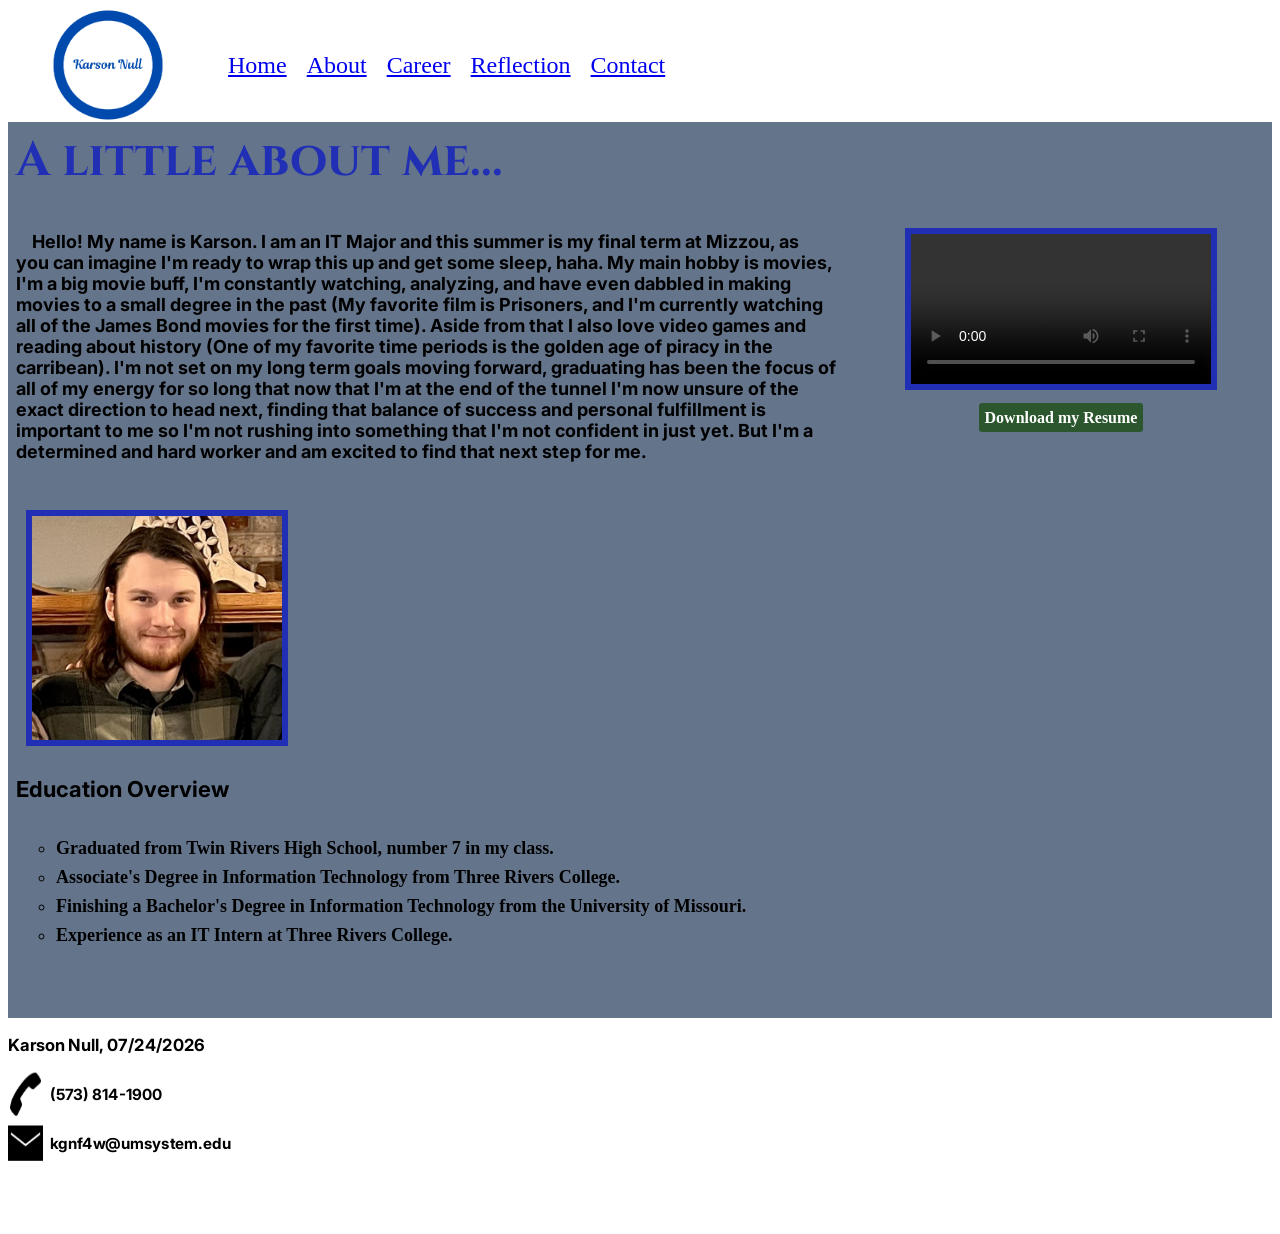
==== webdevelopment/about.html @ a09d0699 "Update about.html" ====
<!DOCTYPE html>
<html lang="en">
    <!--
    Name: Karson Null
    Date: 07/24/2026
    Course: Web Design and Development
    Description: Placeholder
    -->
    <head>
        <meta charset="utf-8">
        <meta name="viewport" content="width=device-width, initial-scale=1.0">
        <link rel = "stylesheet" href="style.css">
        <link rel = "stylesheet" href="nav.css">
        <link rel = "shortcut icon" type="image/x-icon" href="../webcontent/favicon.ico">
        <title>About Me</title>
    </head>


    <body>
        <header>
        <!--Where the logo and nav bars are placed-->
        <img class="logo" src='../webcontent/logo.png' alt="Site Logo">
        <nav>
            <ul>
                <li><a href="index.html">Home</a></li>
                <li><a href="about.html">About</a></li>
                <li><a href="c.html">Career</a></li>
                <li><a href="reflection.html">Reflection</a></li>
                <li><a href="contact.html">Contact</a></li>
            </ul>
        </nav>
        </header>
        
        <section class="about"> 
        <h1>A little about me...</h1>
        <p>Hello! My name is Karson. I am an IT Major and this summer is my final term at Mizzou, as you can imagine I'm ready to wrap this up and get some sleep, haha.  My main hobby is movies, I'm a big movie buff, I'm constantly watching, analyzing, and have even dabbled in making movies to a small degree in the past (My favorite film is Prisoners, and I'm currently watching all of the James Bond movies for the first time).  Aside from that I also love video games and reading about history (One of my favorite time periods is the golden age of piracy in the carribean).   I'm not set on my long term goals moving forward, graduating has been the focus of all of my energy for so long that now that I'm at the end of the tunnel I'm now unsure of the exact direction to head next, finding that balance of success and personal fulfillment is important to me so I'm not rushing into something that I'm not confident in just yet. But I'm a determined and hard worker and am excited to find that next step for me.</p>
        <img src="../webcontent/Headshot.jpeg" alt="My headshot.">
        <h3>Education Overview</h3>
        <ul>
            <li>Graduated from Twin Rivers High School, number 7 in my class.</li>
            <li>Associate's Degree in Information Technology from Three Rivers College.</li>
            <li>Finishing a Bachelor's Degree in Information Technology from the University of Missouri.</li>
            <li>Experience as an IT Intern at Three Rivers College.</li>
        </ul>

        <div class="right-column">
        <video controls><source src ="../webcontent/resumevideo.mp4" type="video/mp4" alt="A short video of me explaining who I am and a brief description of my background."></video>

       <br>
        <a href="../webcontent/Nullresume.pdf">Download my Resume</a>
        </div>
        </section>
    


         <footer>
            <!--Name and date, day must be changed-->
            <h2>Karson Null, 07/24/2026</h2>
            <div class = "phone">
                <img src="../webcontent/phone.png" alt="phone">
                <h3>(573) 814-1900</h3>
            </div>
            <div class = "email">
                <img src="../webcontent/mail.png" alt="email">
                <h3>kgnf4w@umsystem.edu</h3>
            </div>
        </footer>
    </body>

   

</html>
---- webdevelopment/style.css ----
@import url('https://fonts.googleapis.com/css2?family=Cinzel:wght@400;700&display=swap');
@import url('https://fonts.googleapis.com/css2?family=Cinzel:wght@400..900&family=Inter:ital,opsz,wght@0,14..32,100..900;1,14..32,100..900&display=swap');

.cinzel-title {
  font-family: "Cinzel", serif;
  font-optical-sizing: auto;
  font-weight: 600;
  font-style: normal;
}

.inter-text {
    font-family: "Inter", serif;
    font-optical-sizing: auto;
    font-weight: 600;
    font-style: normal;
}

header{
  display: flex;
  gap: 20px;
  align-items: center;
}

h1{
  color: #212fb5; 
  font-size: 48px;
  font-family: cinzel
}

h2{
    color: black;
    font-size: 24px;
    font-family: inter;
}


h3{
    color: black;
    font-size: 22px;
    font-family: inter;
}

p{
    color: black;
    font-size: 18px;
    font-family: inter;
}

.hero {
    background-color: #64748B;
    font-weight: 700;
    padding-top: 6px;
    padding-bottom: 12px;
    padding-left: 8px;
}

.hero h1{
    margin: 0;
}

.hero a {
    color: white;
    text-decoration: none;
    background-color: #2c572e;
    padding: 6px;
    border-radius: 3px;
}

.hero a:hover{
    text-decoration:underline;
}

.about {
    display:grid;
    grid-template-columns: 2fr 1fr;
    gap: 20px;
    padding: 6px;
    background-color: #64748B;
    font-weight: 700;
    padding-top: 6px;
    padding-bottom: 18px;
    padding-left: 8px;
}

.about h1{
    margin: 0;
    grid-column: 1;
}

.about h3{
    margin: 0;
    grid-column: 1;
}

.about p{
    text-indent: 2%;
    grid-column: 1;
}

.about a{
    color: white;
    text-decoration: none;
    background-color: #2c572e;
    padding: 6px;
    border-radius: 3px;
}

.about ul{
    list-style-type: circle;
    padding-bottom: 10px;
    grid-column: 1;
}

.about li{
    font-size: large;
    padding-bottom: 8px;
    grid-column: 1;
}

.about li:hover{
    text-decoration:underline;
}

.about img{
    margin: 10px;
    width:100%;
    max-width: 250px;
    height:auto;
    border: 6px solid #212fb5;
    grid-column: 1;
}

.about video{
    margin: 15px;
    border: 6px solid #212fb5;
}

.about img:hover{
    zoom: 110%;
}

.right-column{
    grid-column: 2;
    grid-row: 2/ span 5;
    align-self:start;
    text-align: center;
}

@media screen and (max-width:768px){
    .about{
        grid-template-columns:1fr;
    }

    .right-column{
        grid-column:1;
        justify-self:center;
    }
}

.reflection{
    padding: 6px;
    background-color: #64748B;
    font-weight: 700;
    padding-top: 6px;
    padding-bottom: 18px;
    padding-left: 8px;
}

.reflection h1{
    margin: 0;
}

.reflection h2{
    text-indent: 2%;
}

@media print{
    nav, header, img, video, a {display: none;}
    *{color: black !important;}
    body {font-family: "Times New Roman", serif;}
    @page {margin: 1in;}
}

footer{
    transform: scale(0.7);
    transform-origin: left center;
    position: relative;
    bottom: 30px;
}

.phone {
    display: flex;
    gap: 10px;
}

.email{
    display: flex;
    gap: 10px;
}

/*General styling for contact page, including fixing of the fonts since they do not fall under the h1 and h2 declarations that have been used thus far.*/
.contact{
    padding: 6px;
    background-color: #64748B;
    font-weight: 800;
    padding-top: 6px;
    padding-bottom: 18px;
    padding-left: 8px;
    font-family: Cinzel;
    font-size:24px;
}

/*Removes dead space on page*/
.contact h1{
    margin: 0;
}

/*Spacing for the form materials themselves*/
.form{
    display: flex;
    flex-direction: column;
    gap: 12px;
    max-width: 500px;
}
---- webdevelopment/nav.css ----
nav ul {
    display: flex;
    list-style: none;
    padding: 0;
    margin: 0;
    gap: 20px;
    font-size: 24px;
}

.logo{
    width: 200px;
    height: auto;
}
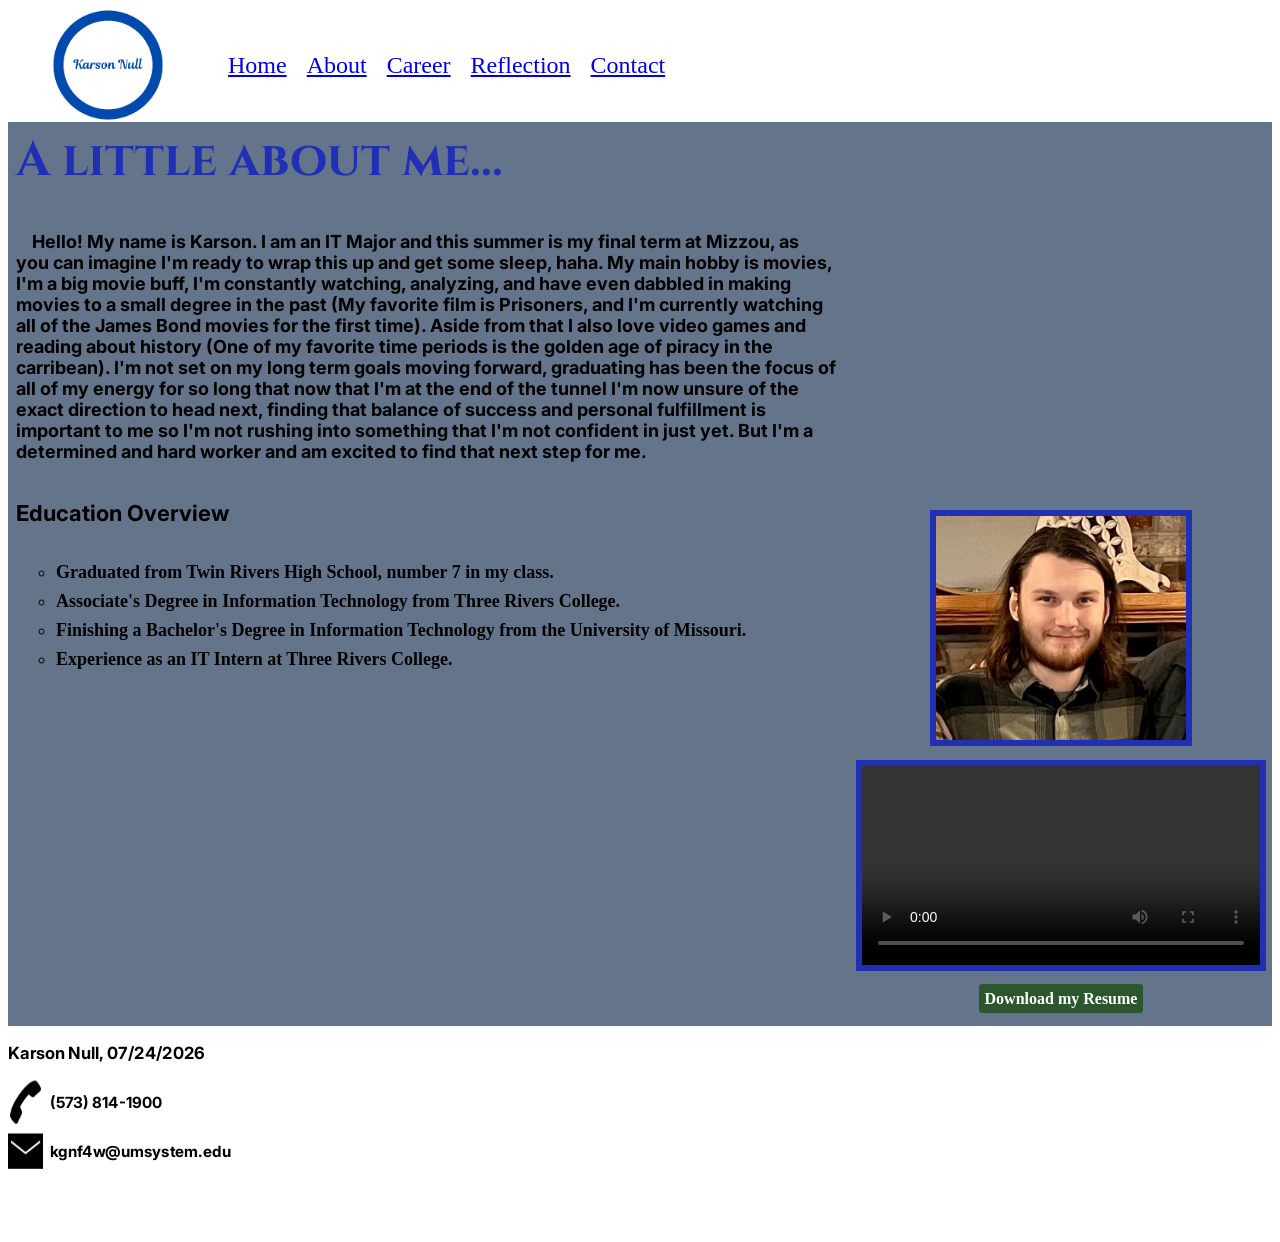
==== commit 6a38a3e2: "Update about.html" ====
--- a/webdevelopment/about.html
+++ b/webdevelopment/about.html
@@ -34,7 +34,6 @@
         <section class="about"> 
         <h1>A little about me...</h1>
         <p>Hello! My name is Karson. I am an IT Major and this summer is my final term at Mizzou, as you can imagine I'm ready to wrap this up and get some sleep, haha.  My main hobby is movies, I'm a big movie buff, I'm constantly watching, analyzing, and have even dabbled in making movies to a small degree in the past (My favorite film is Prisoners, and I'm currently watching all of the James Bond movies for the first time).  Aside from that I also love video games and reading about history (One of my favorite time periods is the golden age of piracy in the carribean).   I'm not set on my long term goals moving forward, graduating has been the focus of all of my energy for so long that now that I'm at the end of the tunnel I'm now unsure of the exact direction to head next, finding that balance of success and personal fulfillment is important to me so I'm not rushing into something that I'm not confident in just yet. But I'm a determined and hard worker and am excited to find that next step for me.</p>
-        <img src="../webcontent/Headshot.jpeg" alt="My headshot.">
         <h3>Education Overview</h3>
         <ul>
             <li>Graduated from Twin Rivers High School, number 7 in my class.</li>
@@ -44,6 +43,7 @@
         </ul>
 
         <div class="right-column">
+        <img src="../webcontent/Headshot.jpeg" alt="My headshot.">
         <video controls><source src ="../webcontent/resumevideo.mp4" type="video/mp4" alt="A short video of me explaining who I am and a brief description of my background."></video>
 
        <br>
--- a/webdevelopment/style.css
+++ b/webdevelopment/style.css
@@ -132,8 +132,11 @@
 }
 
 .about video{
-    margin: 15px;
+    width: 100%;
+    height:auto;
+    margin: 0 0 15px 0;
     border: 6px solid #212fb5;
+    box-sizing: border-box;
 }
 
 .about img:hover{
@@ -142,9 +145,10 @@
 
 .right-column{
     grid-column: 2;
-    grid-row: 2/ span 5;
+    grid-row: 3/ span 5;
     align-self:start;
     text-align: center;
+    max-width: 600px;
 }
 
 @media screen and (max-width:768px){
@@ -152,9 +156,16 @@
         grid-template-columns:1fr;
     }
 
+    .about img{
+          justify-self:center;
+      }
+
     .right-column{
         grid-column:1;
+        grid-row: auto;
         justify-self:center;
+        align-self: end;
+        max-width:400px;
     }
 }
 
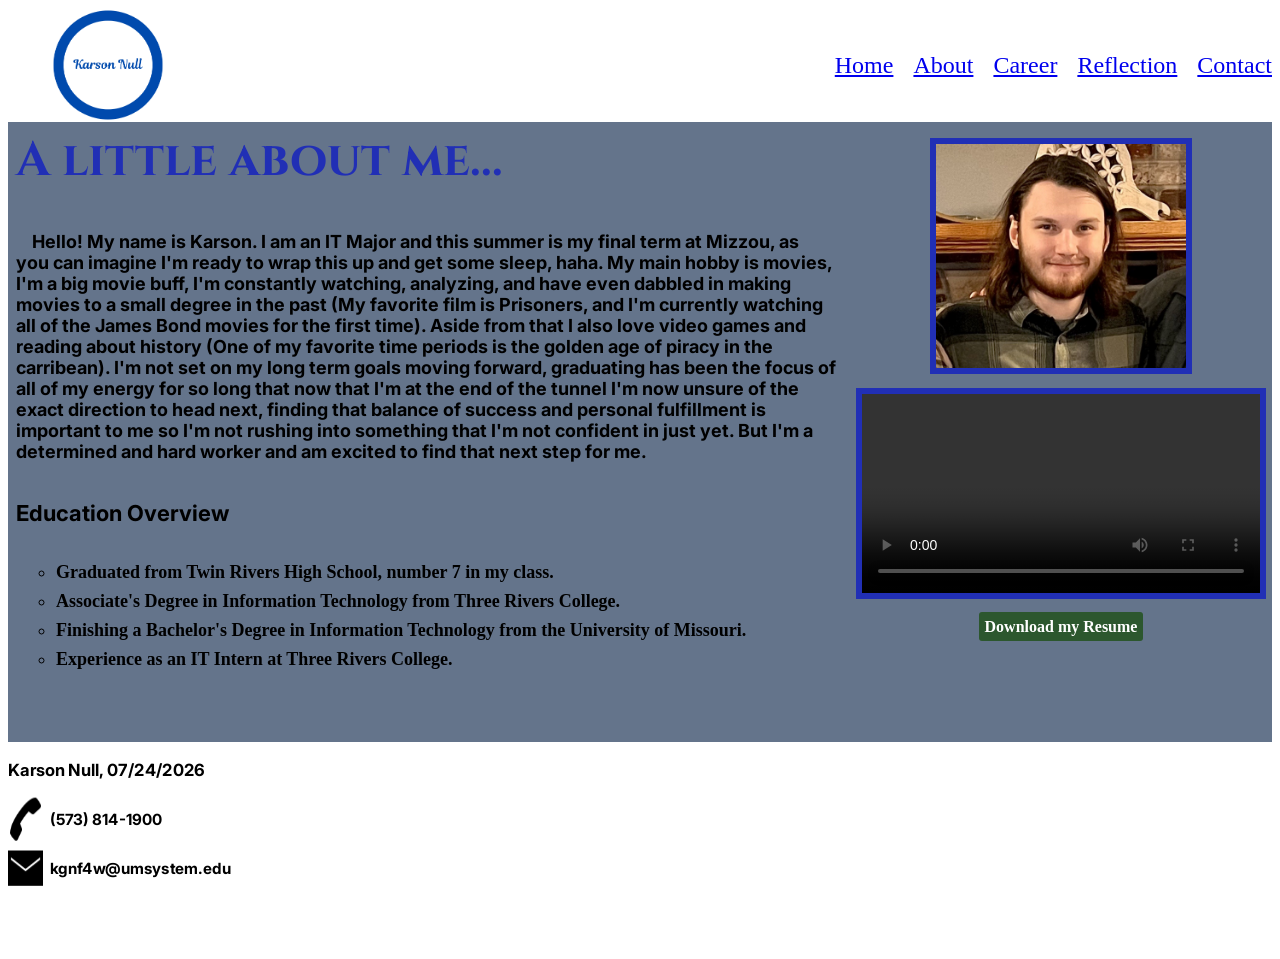
==== commit cc3afdbe: "Revise About Me page layout and navigation Updated the About Me page with a new navigation structure" ====
--- a/webdevelopment/about.html
+++ b/webdevelopment/about.html
@@ -20,16 +20,27 @@
         <header>
         <!--Where the logo and nav bars are placed-->
         <img class="logo" src='../webcontent/logo.png' alt="Site Logo">
+        <div class="hamburger">
+            ☰
+        </div>
         <nav>
             <ul>
                 <li><a href="index.html">Home</a></li>
                 <li><a href="about.html">About</a></li>
-                <li><a href="c.html">Career</a></li>
+                <li class="dropdown-parent">
+                    <a href="career.html">Career</a>
+                
+                    <ul class="dropdown">
+                        <li><a href="#">Home Depot</a></li>
+                        <li><a href="#">IT Intern</a></li>
+                        <li><a href="#">Three Rivers Event Staff</a></li>
+                    </ul>                    
+                </li>
                 <li><a href="reflection.html">Reflection</a></li>
                 <li><a href="contact.html">Contact</a></li>
             </ul>
         </nav>
-        </header>
+    </header>
         
         <section class="about"> 
         <h1>A little about me...</h1>
--- a/webdevelopment/style.css
+++ b/webdevelopment/style.css
@@ -145,10 +145,10 @@
 
 .right-column{
     grid-column: 2;
-    grid-row: 3/ span 5;
+    grid-row: 1/ span 5;
     align-self:start;
     text-align: center;
-    max-width: 600px;
+    max-width: 500px;
 }
 
 @media screen and (max-width:768px){
--- a/webdevelopment/nav.css
+++ b/webdevelopment/nav.css
@@ -1,4 +1,10 @@
-nav ul {
+header{
+    display:flex;
+    align-items:center;
+    justify-content:space-between;
+}
+
+nav > ul {
     display: flex;
     list-style: none;
     padding: 0;
@@ -7,7 +13,59 @@
     font-size: 24px;
 }
 
-.logo{
+.logo {
     width: 200px;
     height: auto;
 }
+
+.hamburger{
+    display: none;
+}
+
+.dropdown{
+    display: none;
+    position: absolute;
+    top: 100%;
+    left: 0;
+    list-style:none;
+    padding: 10px;
+    margin: 0;
+    background-color:#212fb3; 
+    min-width:120px;
+    border:3px solid black;
+}
+
+.dropdown li{
+    text-align: left;
+    font-size: 17px;
+    padding: 8px 12px;
+}
+
+.dropdown a{
+    display: block;
+    text-align:left;
+    color: black;
+    font-weight: bold;
+}
+
+.dropdown-parent{
+    position: relative;
+}
+
+.dropdown-parent:hover .dropdown{
+    display:block;
+}
+
+@media screen and (max-width: 600px){
+    nav{display:none;}
+
+    .hamburger{
+        display: block;
+        font-size:32px;
+        cursor: pointer;
+    }
+
+    .dropdown{
+        display: none;
+    }
+}
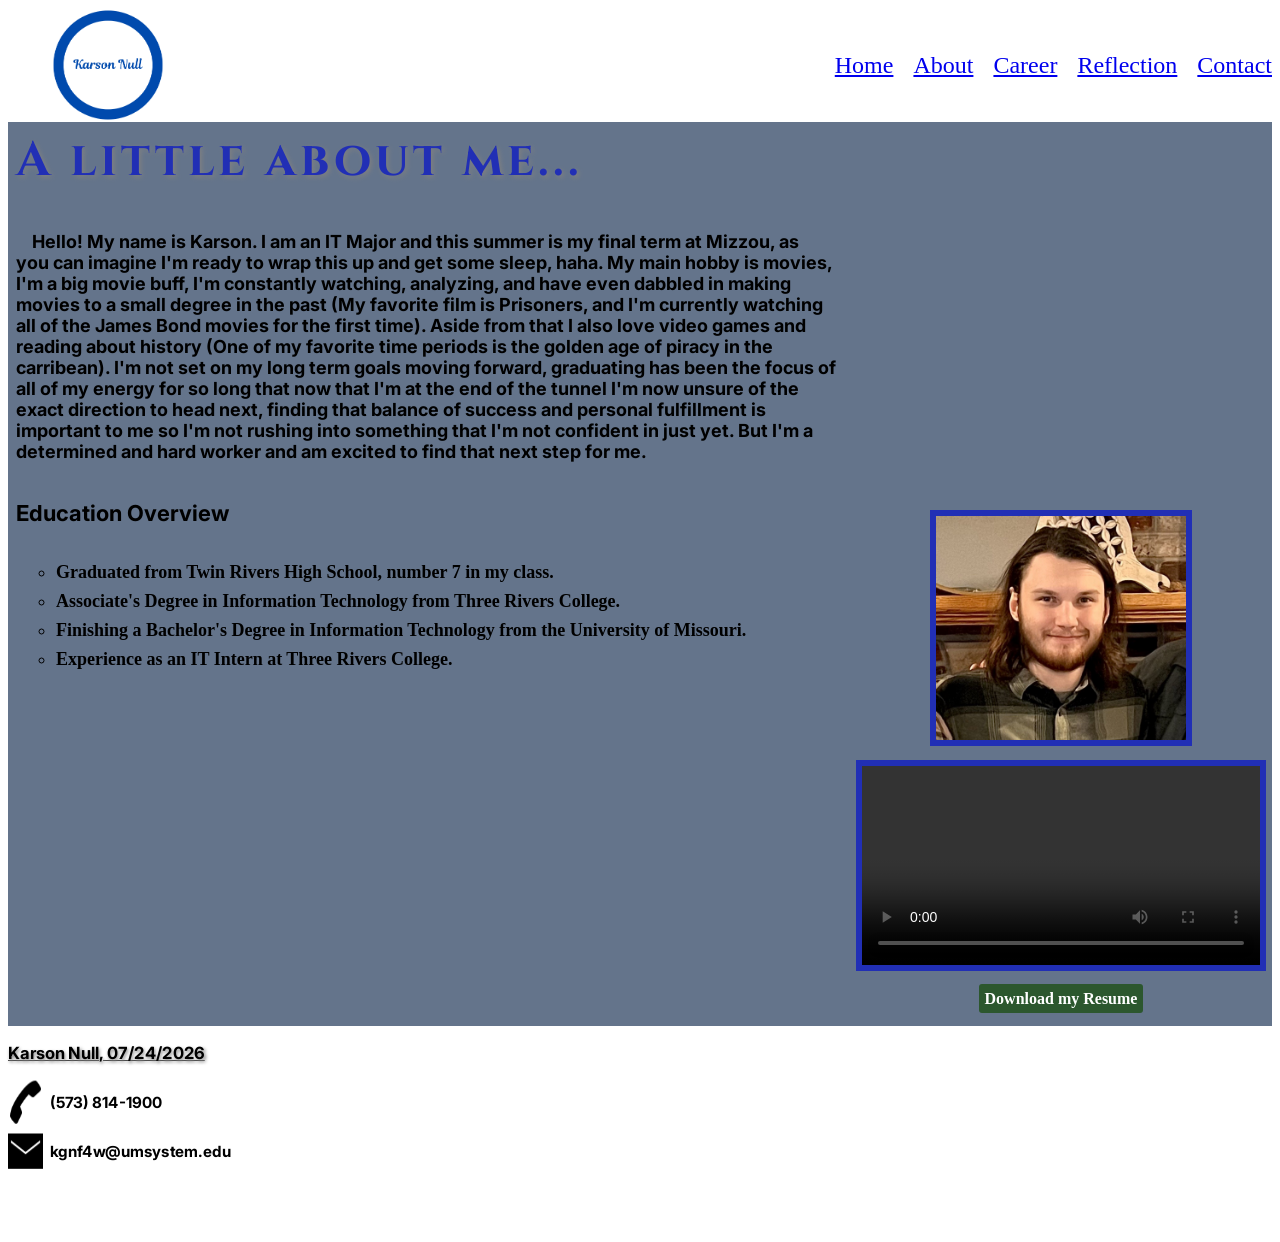
==== commit 860c30d2: "Update about.html" ====
--- a/webdevelopment/about.html
+++ b/webdevelopment/about.html
@@ -12,7 +12,11 @@
         <link rel = "stylesheet" href="style.css">
         <link rel = "stylesheet" href="nav.css">
         <link rel = "shortcut icon" type="image/x-icon" href="../webcontent/favicon.ico">
-        <title>About Me</title>
+        <!--Custom font used here-->
+        <link rel="preconnect" href="https://fonts.googleapis.com">
+        <link rel="preconnect" href="https://fonts.gstatic.com" crossorigin>
+        <link href="https://fonts.googleapis.com/css2?family=Cinzel:wght@400..900&family=Inter:ital,opsz,wght@0,14..32,100..900;1,14..32,100..900&display=swap" rel="stylesheet">
+        <title>Career Page</title>
     </head>
 
 
@@ -20,9 +24,21 @@
         <header>
         <!--Where the logo and nav bars are placed-->
         <img class="logo" src='../webcontent/logo.png' alt="Site Logo">
-        <div class="hamburger">
+        <input type="checkbox" id="menu-toggle">
+
+        <label for="menu-toggle" class="hamburger">
             ☰
-        </div>
+        </label>
+
+        <!--The navbar dropdown menu, only visible when clicking on the menu.-->
+        <ul class="dropdownnav">
+            <li><a href="index.html">Home</a></li>
+            <li><a href="about.html">About</a></li>
+            <li><a href="career.html">Career</a></li>
+            <li><a href="reflection.html">Reflection</a></li>
+            <li><a href="contact.html">Contact</a></li>
+        </ul>
+
         <nav>
             <ul>
                 <li><a href="index.html">Home</a></li>
@@ -31,9 +47,9 @@
                     <a href="career.html">Career</a>
                 
                     <ul class="dropdown">
-                        <li><a href="#">Home Depot</a></li>
-                        <li><a href="#">IT Intern</a></li>
-                        <li><a href="#">Three Rivers Event Staff</a></li>
+                        <li><a href="career.html#homedepot">Home Depot</a></li>
+                        <li><a href="career.html#intern">IT Intern</a></li>
+                        <li><a href="career.html#eventstaff">Three Rivers Event Staff</a></li>
                     </ul>                    
                 </li>
                 <li><a href="reflection.html">Reflection</a></li>
--- a/webdevelopment/style.css
+++ b/webdevelopment/style.css
@@ -1,7 +1,9 @@
 
+/*The importing of both custom fonts*/
 @import url('https://fonts.googleapis.com/css2?family=Cinzel:wght@400;700&display=swap');
 @import url('https://fonts.googleapis.com/css2?family=Cinzel:wght@400..900&family=Inter:ital,opsz,wght@0,14..32,100..900;1,14..32,100..900&display=swap');
 
+/*Custom Font being defined and applied*/
 .cinzel-title {
   font-family: "Cinzel", serif;
   font-optical-sizing: auto;
@@ -22,16 +24,21 @@
   align-items: center;
 }
 
+/*Custom styles for all <h1> elements*/
 h1{
   color: #212fb5; 
   font-size: 48px;
-  font-family: cinzel
-}
-
+  font-family: cinzel;
+  text-shadow: 2px 2px 5px gray;
+  letter-spacing: 4px;
+}
+
+/*Custom styles for all <h2> elements*/
 h2{
-    color: black;
     font-size: 24px;
     font-family: inter;
+    text-shadow: 2px 2px 5px gray;
+    text-decoration: underline 1px;
 }
 
 
@@ -145,10 +152,10 @@
 
 .right-column{
     grid-column: 2;
-    grid-row: 1/ span 5;
+    grid-row: 3/ span 5;
     align-self:start;
     text-align: center;
-    max-width: 500px;
+    max-width: 600px;
 }
 
 @media screen and (max-width:768px){
@@ -234,3 +241,46 @@
     gap: 12px;
     max-width: 500px;
 }
+
+article {
+    display: flex;
+    flex-direction: column;
+    font-family: inter;
+    margin-bottom: 40px;
+    background-color: #64748B;
+    padding: 20px;
+}
+
+.job{
+    display: flex;
+    align-items: center;
+    gap: 20px;
+    margin-bottom: 20px;
+}
+
+article h1{
+    margin-top: 0;
+}
+
+article h2{
+    font-family: Cinzel;
+}
+
+article img{
+    max-width: 200px;
+    width:100%;
+    height:auto;
+}
+
+
+/*media screen spacing for the career page*/
+@media screen and (max-width: 600px){
+
+    .job{
+        flex-direction: column;
+        text-align: center;
+    }
+
+}
+
+
--- a/webdevelopment/nav.css
+++ b/webdevelopment/nav.css
@@ -68,4 +68,32 @@
     .dropdown{
         display: none;
     }
+
+    .dropdownnav{
+        position:aboslute;
+        list-style: none;
+        background: #64748B;
+        border: 3px solid black;
+    }
+
+    .dropdownnav a{
+        display:block;
+        padding: 10px;
+        text-decoration:none;
+        font-weight: bold;
+        color:black;
+        font-size: 18px;
+    }
 }
+
+#menu-toggle{
+    display:none;
+}
+
+.dropdownnav{
+    display:none;
+}
+
+#menu-toggle:checked + .hamburger + .dropdownnav{
+    display: block;
+}
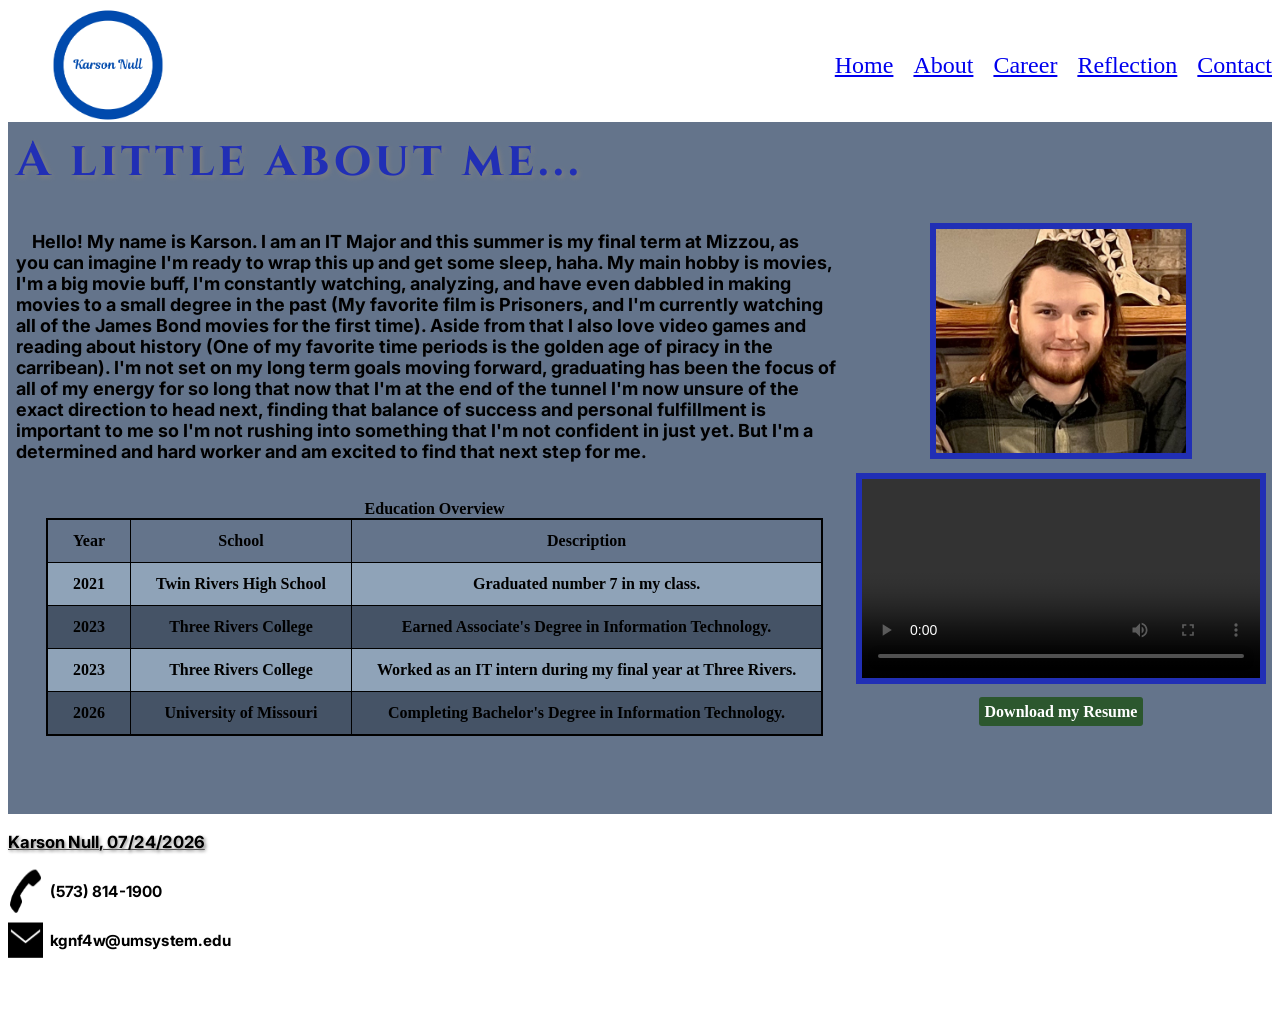
==== commit 11e5c3d4: "Update about.html" ====
--- a/webdevelopment/about.html
+++ b/webdevelopment/about.html
@@ -61,13 +61,42 @@
         <section class="about"> 
         <h1>A little about me...</h1>
         <p>Hello! My name is Karson. I am an IT Major and this summer is my final term at Mizzou, as you can imagine I'm ready to wrap this up and get some sleep, haha.  My main hobby is movies, I'm a big movie buff, I'm constantly watching, analyzing, and have even dabbled in making movies to a small degree in the past (My favorite film is Prisoners, and I'm currently watching all of the James Bond movies for the first time).  Aside from that I also love video games and reading about history (One of my favorite time periods is the golden age of piracy in the carribean).   I'm not set on my long term goals moving forward, graduating has been the focus of all of my energy for so long that now that I'm at the end of the tunnel I'm now unsure of the exact direction to head next, finding that balance of success and personal fulfillment is important to me so I'm not rushing into something that I'm not confident in just yet. But I'm a determined and hard worker and am excited to find that next step for me.</p>
-        <h3>Education Overview</h3>
-        <ul>
-            <li>Graduated from Twin Rivers High School, number 7 in my class.</li>
-            <li>Associate's Degree in Information Technology from Three Rivers College.</li>
-            <li>Finishing a Bachelor's Degree in Information Technology from the University of Missouri.</li>
-            <li>Experience as an IT Intern at Three Rivers College.</li>
-        </ul>
+        
+        <div class="table">
+            <table>
+                <Caption>Education Overview</Caption>
+                <thead>
+                    <tr>
+                        <th scope="col">Year</th>
+                        <th scope="col">School</th>
+                        <th scope="col">Description</th>
+                    </tr>
+                </thead>
+
+                <tbody>
+                    <tr>
+                        <td>2021</td>
+                        <td>Twin Rivers High School</td>
+                        <td>Graduated number 7 in my class.</td>
+                    </tr>
+                    <tr>
+                        <td>2023</td>
+                        <td>Three Rivers College</td>
+                        <td>Earned Associate's Degree in Information Technology.</td>
+                    </tr>
+                    <tr>
+                        <td>2023</td>
+                        <td>Three Rivers College</td>
+                        <td>Worked as an IT intern during my final year at Three Rivers.</td>
+                    </tr>
+                    <tr>
+                        <td>2026</td>
+                        <td>University of Missouri</td>
+                        <td>Completing Bachelor's Degree in Information Technology.</td>
+                    </tr>
+                </tbody>
+            </table>
+        </div>
 
         <div class="right-column">
         <img src="../webcontent/Headshot.jpeg" alt="My headshot.">
--- a/webdevelopment/style.css
+++ b/webdevelopment/style.css
@@ -152,10 +152,47 @@
 
 .right-column{
     grid-column: 2;
-    grid-row: 3/ span 5;
+    grid-row: 2/ span 5;
     align-self:start;
     text-align: center;
     max-width: 600px;
+}
+
+.table{
+    grid-column: 1;
+    margin-left: 30px;
+}
+
+.table table{
+    border: 2px solid black;
+    border-collapse: collapse;
+}
+
+.table th{
+    padding: 12px 25px;
+    border: 1px solid black;
+}
+
+.table td{
+    padding: 12px 25px;
+    border: 1px solid black;
+    text-align: center;
+}
+
+.table tbody tr:nth-child(1){
+    background-color: #8fa3b8;
+}
+
+.table tbody tr:nth-child(3){
+    background-color: #8fa3b8;
+}
+
+.table tbody tr:nth-child(2){
+    background-color: #455366;
+}
+
+.table tbody tr:nth-child(4){
+    background-color: #455366;
 }
 
 @media screen and (max-width:768px){
@@ -174,6 +211,12 @@
         align-self: end;
         max-width:400px;
     }
+
+    .table{
+        margin-left: 0px;
+        overflow-x:auto;
+    }
+    
 }
 
 .reflection{
@@ -215,6 +258,23 @@
 .email{
     display: flex;
     gap: 10px;
+}
+
+/*animation of the phone and email images*/
+.phone img, .email img{
+    transition: transform 0.3s ease, filter 0.3s ease;
+}
+
+.phone img:hover{
+    transform: scale(1.2) rotate(-10deg);
+    filter: drop-shadow(1px 1px 10px #2c572e);
+    cursor: pointer;
+}
+
+.email img:hover{
+    transform: scale(1.2) rotate(10deg);
+    filter: drop-shadow(1px 1px 8px #2c572e);
+    cursor: pointer;
 }
 
 /*General styling for contact page, including fixing of the fonts since they do not fall under the h1 and h2 declarations that have been used thus far.*/
@@ -283,4 +343,3 @@
 
 }
 
-
